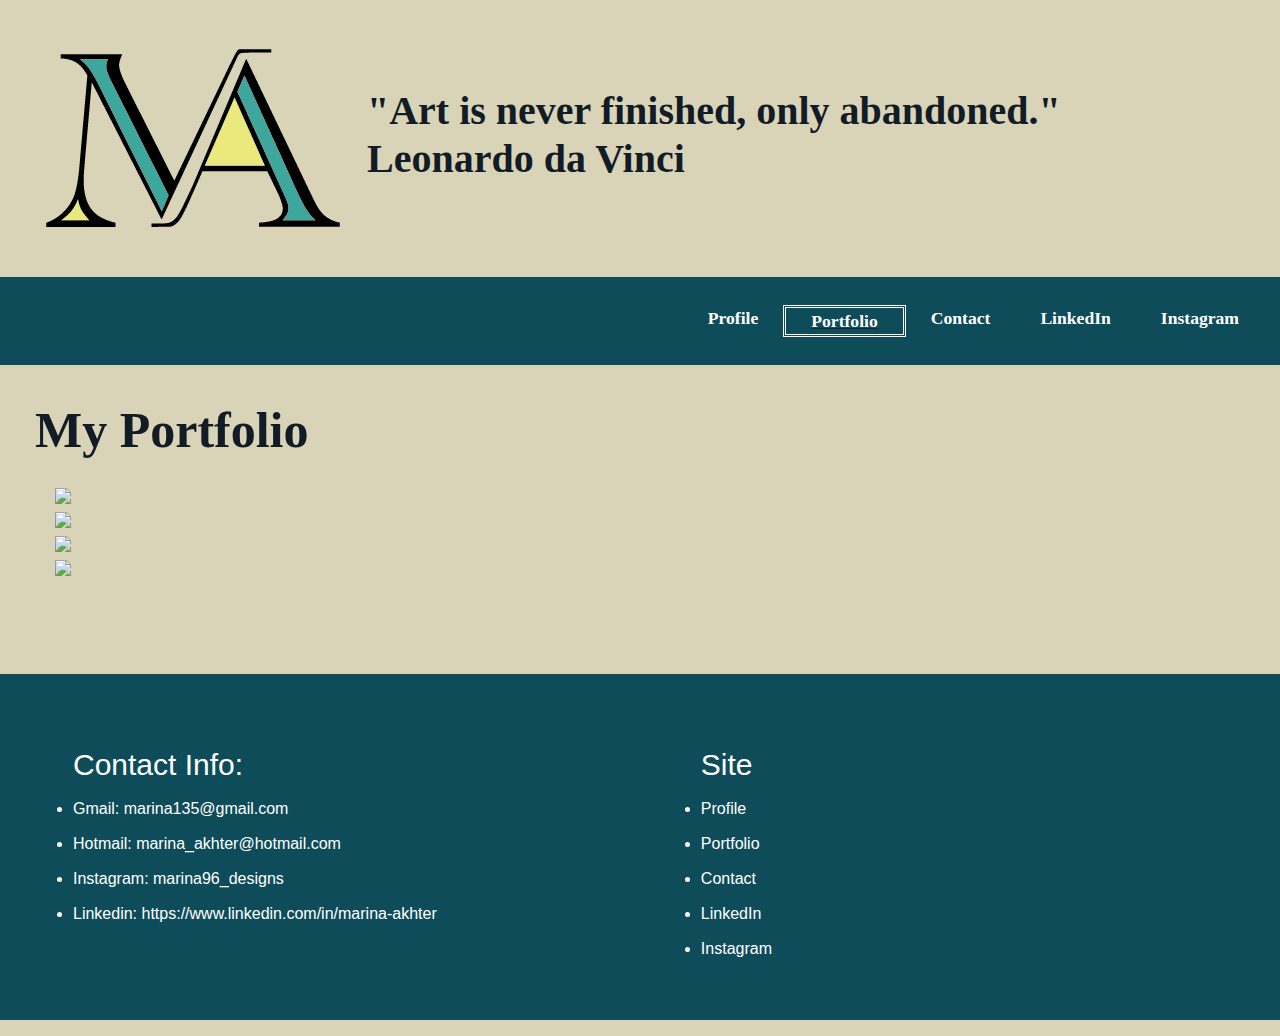
==== portfolio.html @ 1488f097 "improvements" ====
<!DOCTYPE html>
<html lang="en">
    <head>
        <meta charset="UTF-8">
        <meta name="viewport" content="width=device-width, initial-scale=1.0">
        <link rel="stylesheet" href="css/style.css">
        <link rel="stylesheet" href="https://stackpath.bootstrapcdn.com/bootstrap/4.3.1/css/bootstrap.min.css" integrity="sha384-ggOyR0iXCbMQv3Xipma34MD+dH/1fQ784/j6cY/iJTQUOhcWr7x9JvoRxT2MZw1T" crossorigin="anonymous">
        <link href="https://cdn.jsdelivr.net/npm/bootstrap@5.0.2/dist/css/bootstrap.min.css" rel="stylesheet" integrity="sha384-EVSTQN3/azprG1Anm3QDgpJLIm9Nao0Yz1ztcQTwFspd3yD65VohhpuuCOmLASjC" crossorigin="anonymous">
        <script src="https://code.jquery.com/jquery-3.3.1.slim.min.js" integrity="sha384-q8i/X+965DzO0rT7abK41JStQIAqVgRVzpbzo5smXKp4YfRvH+8abtTE1Pi6jizo" crossorigin="anonymous"></script>
        <script src="https://cdnjs.cloudflare.com/ajax/libs/popper.js/1.14.7/umd/popper.min.js" integrity="sha384-UO2eT0CpHqdSJQ6hJty5KVphtPhzWj9WO1clHTMGa3JDZwrnQq4sF86dIHNDz0W1" crossorigin="anonymous"></script>
        <script src="https://stackpath.bootstrapcdn.com/bootstrap/4.3.1/js/bootstrap.min.js" integrity="sha384-JjSmVgyd0p3pXB1rRibZUAYoIIy6OrQ6VrjIEaFf/nJGzIxFDsf4x0xIM+B07jRM" crossorigin="anonymous"></script>
        <title>Portfolio</title>
    </head>

    <body style="background-color: #D9D3B8;">
        <header class="header" id="header">
            <div class="logo"><img src="Components/MyLogo-02.png"></div>
            <h1 class="heading1">"Art is never finished, only abandoned."<br>Leonardo da Vinci</h1>
        </header>
        <nav class="navbar">
            <ul>
                <li><a href="profile.html">Profile</a></li>
                <li class="active"><a href="#">Portfolio</a></li>
                <li><a href="#">Contact</a></li>
                <li><a href="https://www.linkedin.com/in/marina-akhter-474584165/" target="_blank">LinkedIn</a></li>
                <li><a href="https://www.instagram.com/marina96_designs/" target="_blank">Instagram</a></li>
            </ul>
        </nav>

        <section class="content">
            <h2 class="heading2">My Portfolio</h2>
        </section>

        <section class="info">
            <div class="profile" style="display: flex; flex-direction: column;">
                <div style="margin-left: 55px;"><a href="graphic.html"><img src="Components/graphic-02.png"></a></div>
                <div style="margin-left: 55px;"><img src="Components/uxui-03.png"></div>
                <div style="margin-left: 55px;"><img src="Components/product-04.png"></div>
                <div style="margin-left: 55px;"><img src="Components/brand-05.png"></div>
            </div>
        </section>
    </body>

    <footer class="footer">
        <div class="d-flex flex-row bd-highlight mb-3 d-flex justify-content-between">
            <div class="p-2 bd-highlight Contactinfo">
                <h4 class="f-title">Contact Info:</h4>
                    <ul>
                        <li>Gmail: marina135@gmail.com</li>
                        <li>Hotmail: marina_akhter@hotmail.com</li>
                        <li>Instagram: marina96_designs</li>
                        <a href="https://www.linkedin.com/in/marina-akhter" target="_blank" style="text-decoration: none; color: white;"><li>Linkedin: https://www.linkedin.com/in/marina-akhter</li></a>
                    </ul>
            </div>
            <div class="p-2 bd-highlight Site">
                <h4 class="f-title">Site</h4>
                    <ul>
                        <a href="profile.html" style="text-decoration: none; color: white;"><li>Profile</li></a>
                        <a href="portfolio.html" style="text-decoration: none; color: white;"><li>Portfolio</li></a>
                        <a href="#" style="text-decoration: none; color: white;"><li>Contact</li></a>
                        <a href="#" style="text-decoration: none; color: white;"><li>LinkedIn</li></a>
                        <a href="#" style="text-decoration: none; color: white;"><li>Instagram</li></a>
                    </ul>
            </div>
        </div>
    </footer>
</html>
---- css/style.css ----
*{
    margin: 0;
    padding: 0;
    box-sizing: border-box;
}

.Welcome {
    display: flex;
    flex-direction: column;
    background-color: #F2D398;
}

.navbar {
    display: flex;
    justify-content: flex-end !important;
    align-items: center;
    background-color: #0E4C59;
    position: sticky;
    top: 0;
    width: 100%;
}

.navbar ul {
    display: flex;
    list-style: none;
    margin: 20px 0px;
}

.navbar ul li{
    font-family: Roboto;
    font-size: 1.1rem;
    font-weight: bold;
}

.navbar ul li a{
    text-decoration: none;
    color: white;
    padding: 8px 25px;
    transition: all .5s ease;
}

.navbar ul li a:hover{
    font-weight: bolder;
    background-color: white;
    color: black;
    box-shadow: 0 0 10px white;
}

.line {
    display: flex;
    width: 100%;

    border: 6px solid #111C26;
}

.breadcrumbs {
    display: flex;
    flex-direction: row;
    padding-top: 20px;
    padding-bottom: 15px;
    padding-left: 25px;
}

.b-title {
    display: flex;
    align-items: center;
    text-decoration: underline;
    font-size: 20px;
    margin-left: 15px;
}

.path {
    display: flex;
    flex-direction: row;
    background-color: #F2D398;
    align-items: center;
    padding-left: 35px;
    padding-top: 20px;
    padding-bottom: 20px;
    width: 1430px;
}

.pathtext {
    margin-left: 20px;
    text-decoration: underline;
    font-family: Roboto;
    font-size: 18px;
}

.header {
    display: flex;
    background-color: #D9D3B8;
    position: static;
    top: 0;
    width: 100%;
    padding-top: 25px;
    padding-left: 15px;
    padding-bottom: 25px;
}

.logo {
    display: flex;
    justify-content: flex-start;
    align-items: center;
    padding: 10px 15px;
}

.heading1 {
    display: flex;
    justify-content: flex-start;
    align-items: center;
    color: #111C26;
    font-family: Roboto;
    font-weight: bold;
}

.content {
    display: flex;
    align-items: center;
    height: 98px;
    left: 0;
    width: 100%;
    margin-top: 20px;
}

.content2 {
    display: flex;
    justify-content: center;
    align-items: center;
    text-align: center;
    font-size: 50px;
    font-style: Roboto;
    background-color: #9e0031;
    color: white;
    padding-top: 15px;
    padding-bottom: 20px;
    border: black solid 2px;
    height: 98px;
    left: 0;
}

.heading2 {
    display: flex;
    justify-content: flex-start;
    align-items: center;
    font-family: Roboto, bold;
    font-weight: bolder;
    color: #111C26;
    font-size: 50px;
    margin-left: 35px;
}

.info {
    display: flex;
    flex-direction: row;
    top: 0;
    width: 100%;
}

.decor {
    left: fixed;
    width: 100%;
    background-color: #0E4C59;
    display: flex;
    flex-direction: row;
    padding-top: 30px;
    padding-bottom: 30px;
    padding-right: 20px;
}

.subcontent {
    display: flex;
    flex-direction: column;
}

.profile {
    display: flex;
    flex-direction: row;
    top: 0;
}

.portfolio {
    display: flex;
    flex-direction: column;
    width: 1500px;
    background-color: #F2D398;
}

.imgportfolio {
    display: flex;
    height: 450px;
    width: 1268px;
    margin-top: 150px;
}

.profilepic {
    display: flex;
    width: 60%;
    height: 90%;
    border-style: outset;
    border-top-color: transparent;
    border-left-color: transparent;
    border-right: white solid 5px;
    border-bottom: white solid 5px;
    margin-top: 20px;

    margin-left: 50px;
}

.about {
    display: flex;
 
    font-family: Abhaya Libre ExtraBold;
    font-style: normal;
    font-weight: 800;
    font-size: 3rem;
    line-height: 2rem;
 
    color: #FFFFFF;

    margin-left: 35px;
    margin-top: 25px;

}

.profilepara {
    display: flex;
    margin-left: 35px;
    margin-top: 25px;
    margin-right: 70px;
    font-family: Roboto;
    font-size: 25px;
    line-height: 38px;

    color: #FFFFFF;
}

.subcontent {
    display: flex;
    flex-direction: column;
    background-color: #F2D398;
}

.info2 {
    display: flex;
    flex-direction: column;
}

.button {
    display: flex;
    width: 264px;
    height: 76px;
    margin-top: 40px;
    margin-left: 35px;
}

.button2 {
    display: flex;
    width: 264px;
    margin-top: 15px;
    margin-bottom: 14px;
}

.buttons {
    display: flex;
    flex-direction: row;
    margin-right: 40px;
}

.img {
    height: 580px;
    width: 420px;
    overflow: hidden;
}

.img2 {
    height: 800px;
    overflow: hidden;
}

.img3 {
    width: 159px;
}

.img4 {
    display: flex;
    flex-direction: column;
    width: 159px;
}

.img5 {
    display: flex;
    flex-direction: column;
    width: 159px;
    margin-top: -10px;
}

.footer {
    background-color: #0E4C59;
    top: 0;
    width: 100%;
    height: 100%;
    margin-top: 95px;
    bottom: 0px;
}

.Contactinfo {
    color: white; 
    line-height: 35px;
    margin: 65px;
}

.Site {
    color: white; 
    line-height: 35px; 
    margin-top: 65px;
    margin-right: 500px;
}

.servicesinfo {
    display: flex;
    flex-direction: column;
    color: #FFFFFF;
    padding-left: 65px;
    line-height: 40px;
    font-size: 18px;
}

.servicesinfo ul {
    display: flex;
    flex-direction: column;
    color: white;
    line-height: 50px;
    font-size: 28px;
    margin-left: 150px;
}

.servicesinfo2 {
    display: flex;
    flex-direction: column;
    background-color: #F2D398;
    width: 1500px;
    padding-left: 45px;
    line-height: 40px;
    font-size: 18px;
}

.servicebutton {
    display: flex;
    width: 300px;
    margin-top: 15px;
    margin-bottom: 14px;
    margin-left: 130px;
}

.subheading {
    display: flex;
    margin-top: 75px;
    margin-left: 130px;
    font-family: Roboto;
    font-weight: bold;
    font-size: 40px;
    text-decoration: underline;
    color: #FFFFFF;
    text-align: center;
}

.subheading2 {
    display: flex;
    justify-content: center;
    font-family: Roboto;
    font-weight: bold;
    font-size: 20px;
    text-decoration: underline;
    color: black;
    text-align: center;
    margin-top: 20px;
    line-height: 30px;
}
.active {
    text-decoration: underline;
    border: white double 3px;
}

.title {
    margin-left: 35px;
    font-size: 30px;
    font-family: Roboto;
    font-weight: bold;
    text-decoration: underline;
    color: white;
}

.box {
    background-color: #B58D41;
    margin-top: 25px;
    padding-top: 30px;
    padding-bottom: 30px;
}

.box2 {
    background-color: #B58D41;
    padding-top: 20px;
    padding-left: 30px;
    padding: 20px;
}

.boxpara {
    color: white;
    margin-left: 35px;
    font-size: 20px;
    font-family: Roboto;
    margin-top: 10px;
}

.timeline {
    text-align: center;
    font-size: 50px;
    font-style: Roboto;
    margin-top: 70px;
    background-color: #9e0031;
    color: white;
    padding-top: 15px;
    padding-bottom: 20px;
}

.row1 {
    display: flex;
    flex-direction: row;
    align-self: center;
    margin-top: 50px;
}

.category {
    display: flex;
    flex-direction: column;
    width: 290px;
    margin-left: 100px;
    background-color: black;
    padding-top: 15px;
    padding-bottom: 15px;
    padding-left: 10px;
    padding-right: 10px;
}

.category2 {
    display: flex;
    flex-direction: column;
    justify-content: flex-end;
    margin-right: 40px;
    margin-left: 30px;
}

.f-title {
    font-size: 30px;
}
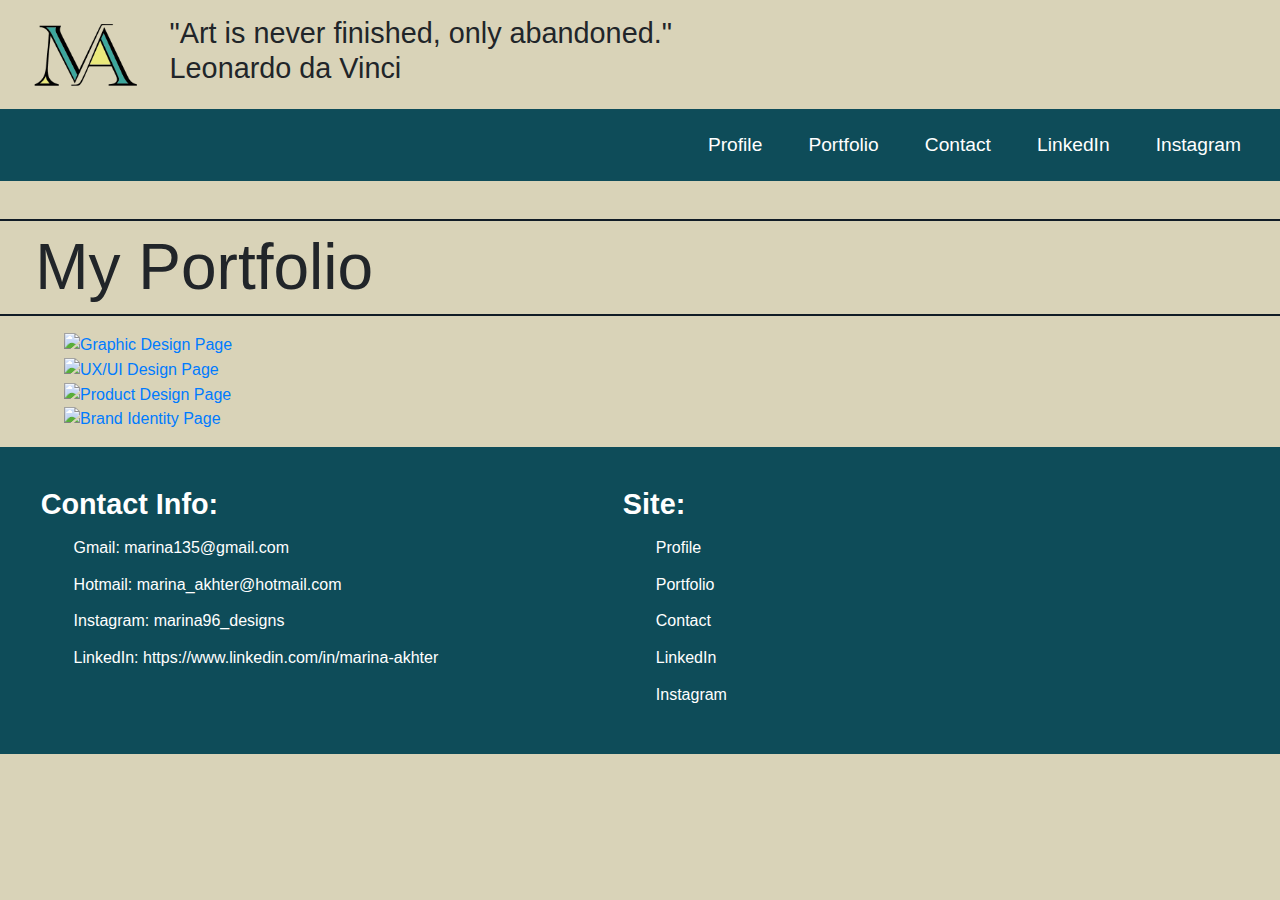
==== commit 3a4c8dc5: "portfolio page added" ====
--- a/portfolio.html
+++ b/portfolio.html
@@ -2,66 +2,99 @@
 <html lang="en">
     <head>
         <meta charset="UTF-8">
+        <meta http-equiv="X-UA-Compatible" content="IE=edge">
         <meta name="viewport" content="width=device-width, initial-scale=1.0">
-        <link rel="stylesheet" href="css/style.css">
+        <title>Document</title>
+        <link rel="preconnect" href="https://fonts.googleapis.com"> 
+        <link rel="preconnect" href="https://fonts.gstatic.com" crossorigin> 
+        <link href="https://fonts.googleapis.com/family=Roboto:wght@500&display=swap" rel="stylesheet">
         <link rel="stylesheet" href="https://stackpath.bootstrapcdn.com/bootstrap/4.3.1/css/bootstrap.min.css" integrity="sha384-ggOyR0iXCbMQv3Xipma34MD+dH/1fQ784/j6cY/iJTQUOhcWr7x9JvoRxT2MZw1T" crossorigin="anonymous">
         <link href="https://cdn.jsdelivr.net/npm/bootstrap@5.0.2/dist/css/bootstrap.min.css" rel="stylesheet" integrity="sha384-EVSTQN3/azprG1Anm3QDgpJLIm9Nao0Yz1ztcQTwFspd3yD65VohhpuuCOmLASjC" crossorigin="anonymous">
-        <script src="https://code.jquery.com/jquery-3.3.1.slim.min.js" integrity="sha384-q8i/X+965DzO0rT7abK41JStQIAqVgRVzpbzo5smXKp4YfRvH+8abtTE1Pi6jizo" crossorigin="anonymous"></script>
-        <script src="https://cdnjs.cloudflare.com/ajax/libs/popper.js/1.14.7/umd/popper.min.js" integrity="sha384-UO2eT0CpHqdSJQ6hJty5KVphtPhzWj9WO1clHTMGa3JDZwrnQq4sF86dIHNDz0W1" crossorigin="anonymous"></script>
-        <script src="https://stackpath.bootstrapcdn.com/bootstrap/4.3.1/js/bootstrap.min.js" integrity="sha384-JjSmVgyd0p3pXB1rRibZUAYoIIy6OrQ6VrjIEaFf/nJGzIxFDsf4x0xIM+B07jRM" crossorigin="anonymous"></script>
-        <title>Portfolio</title>
+        <link rel="stylesheet" type="text/css" href="css/style.css">
+        
     </head>
 
-    <body style="background-color: #D9D3B8;">
-        <header class="header" id="header">
-            <div class="logo"><img src="Components/MyLogo-02.png"></div>
-            <h1 class="heading1">"Art is never finished, only abandoned."<br>Leonardo da Vinci</h1>
+    <body>
+        <header>
+            <section class="header">
+                <a href="profile.html"><img src="Components/MyLogo-02.png" alt="My Logo"></a>
+                <h1>"Art is never finished, only abandoned." <br> Leonardo da Vinci</h1> 
+            </section>
+        
+            <section class="navi">
+                <nav>
+                    <svg class="close" viewBox="0 0 32 32" xmlns="http://www.w3.org/2000/svg"><path d="m7 7 18 18M7 25 25 7" fill="none" stroke="#ffffff" stroke-linecap="round" stroke-linejoin="round" stroke-width="2px" class="stroke-000000"></path></svg>
+                    <ul>
+                        <li><a href="">Profile</a></li>
+                        <li><a href="">Portfolio</a></li>
+                        <li><a href="">Contact</a></li>
+                        <li><a href="">LinkedIn</a></li>
+                        <li><a href="">Instagram</a></li>
+                    </ul>
+                </nav>
+                
+                <svg class="menu" viewBox="0 0 32 32" xml:space="preserve" xmlns="http://www.w3.org/2000/svg"><path d="M16 26a2 2 0 0 1-2-2V8a2 2 0 0 1 4 0v16a2 2 0 0 1-2 2zM24 26a2 2 0 0 1-2-2V8a2 2 0 0 1 4 0v16a2 2 0 0 1-2 2zM8 26a2 2 0 0 1-2-2V8a2 2 0 0 1 4 0v16a2 2 0 0 1-2 2z" fill="#ffffff" class="fill-000000"></path></svg>
+                
+            </section>    
         </header>
-        <nav class="navbar">
-            <ul>
-                <li><a href="profile.html">Profile</a></li>
-                <li class="active"><a href="#">Portfolio</a></li>
-                <li><a href="#">Contact</a></li>
-                <li><a href="https://www.linkedin.com/in/marina-akhter-474584165/" target="_blank">LinkedIn</a></li>
-                <li><a href="https://www.instagram.com/marina96_designs/" target="_blank">Instagram</a></li>
-            </ul>
-        </nav>
 
-        <section class="content">
-            <h2 class="heading2">My Portfolio</h2>
+        <section class="hero" style="padding-top: 0.4em;">
+            <section class="line" style="margin-top: 1em;">
+                <div></div>
+            </section>
+            <h2 class="page-title banner">My Portfolio</h2>
+            <section class="line">
+                <div></div>
+            </section>
+
+            <section class="portfolio">
+                <a href="#"><img src="Components/graphic-02.png" alt="Graphic Design Page"></a>
+                <a href="#"><img src="Components/uxui-03.png" alt="UX/UI Design Page"></a>
+                <a href="#"><img src="Components/product-04.png" alt="Product Design Page"></a>
+                <a href="#"><img src="Components/brand-05.png" alt="Brand Identity Page"></a>
+            </section>
+            
         </section>
 
-        <section class="info">
-            <div class="profile" style="display: flex; flex-direction: column;">
-                <div style="margin-left: 55px;"><a href="graphic.html"><img src="Components/graphic-02.png"></a></div>
-                <div style="margin-left: 55px;"><img src="Components/uxui-03.png"></div>
-                <div style="margin-left: 55px;"><img src="Components/product-04.png"></div>
-                <div style="margin-left: 55px;"><img src="Components/brand-05.png"></div>
+        <footer class="footer">
+            <div class="d-flex flex-row bd-highlight mb-3 d-flex justify-content-between">
+                <div class="p-2 bd-highlight">
+                    <h4 class="f-title">Contact Info:</h4>
+                        <ul class="f-list">
+                            <li>Gmail: marina135@gmail.com</li>
+                            <li>Hotmail: marina_akhter@hotmail.com</li>
+                            <li>Instagram: marina96_designs</li>
+                            <a href="https://www.linkedin.com/in/marina-akhter" target="_blank" style="text-decoration: none; color: white;"><li>LinkedIn: https://www.linkedin.com/in/marina-akhter</li></a>
+                        </ul>
+                </div>
+                <div class="p-2 bd-highlight Site">
+                    <h4 class="f-title">Site:</h4>
+                        <ul class="f-list">
+                            <a href="profile.html" style="text-decoration: none; color: white;"><li>Profile</li></a>
+                            <a href="portfolio.html" style="text-decoration: none; color: white;"><li>Portfolio</li></a>
+                            <a href="#" style="text-decoration: none; color: white;"><li>Contact</li></a>
+                            <a href="#" style="text-decoration: none; color: white;"><li>LinkedIn</li></a>
+                            <a href="#" style="text-decoration: none; color: white;"><li>Instagram</li></a>
+                        </ul>
+                </div>
             </div>
-        </section>
+        </footer>
+
+        <script>
+            const menu = document.querySelector('.menu')
+            const close = document.querySelector('.close')
+            const nav = document.querySelector('nav')
+
+            menu.addEventListener('click', () => {
+                nav.classList.add('open-nav')
+            })
+
+            close.addEventListener('click', () => {
+                nav.classList.remove('open-nav')
+            })
+        </script>
+
     </body>
 
-    <footer class="footer">
-        <div class="d-flex flex-row bd-highlight mb-3 d-flex justify-content-between">
-            <div class="p-2 bd-highlight Contactinfo">
-                <h4 class="f-title">Contact Info:</h4>
-                    <ul>
-                        <li>Gmail: marina135@gmail.com</li>
-                        <li>Hotmail: marina_akhter@hotmail.com</li>
-                        <li>Instagram: marina96_designs</li>
-                        <a href="https://www.linkedin.com/in/marina-akhter" target="_blank" style="text-decoration: none; color: white;"><li>Linkedin: https://www.linkedin.com/in/marina-akhter</li></a>
-                    </ul>
-            </div>
-            <div class="p-2 bd-highlight Site">
-                <h4 class="f-title">Site</h4>
-                    <ul>
-                        <a href="profile.html" style="text-decoration: none; color: white;"><li>Profile</li></a>
-                        <a href="portfolio.html" style="text-decoration: none; color: white;"><li>Portfolio</li></a>
-                        <a href="#" style="text-decoration: none; color: white;"><li>Contact</li></a>
-                        <a href="#" style="text-decoration: none; color: white;"><li>LinkedIn</li></a>
-                        <a href="#" style="text-decoration: none; color: white;"><li>Instagram</li></a>
-                    </ul>
-            </div>
-        </div>
-    </footer>
+    
 </html>--- a/css/style.css
+++ b/css/style.css
@@ -1,456 +1,1248 @@
-*{
-    margin: 0;
+body {
+    margin: 0em;
+    font-family: 'Roboto', sans-serif;
+    background-color: #D9D3B8;
+}
+
+.w-title {
+    font-size: 4.5rem;
+    text-align: center;
+    color: #111C26;
+    margin: 1rem 0.5rem;
+}
+
+.w-subtitle {
+    font-size: 3rem;
+    text-align: center;
+    color: #111C26;
+    margin: 1rem 0.5rem;
+}
+
+.w-para {
+    font-size: 1.3rem;
+    text-align: center;
+    color: #111C26;
+}
+
+.Buttons {
+    display: flex;
+    flex-direction: column !important;
+    justify-items: center;
+    align-items: center;
+    padding: 1em;
+}
+
+.Buttons img {
+    width: 20rem;
+    margin: 1em;
+}
+
+.header {
+    display: flex;
+    flex-direction: row;
+    align-items: center;
+    padding: 1em 0.8em;
+}
+
+.header img {
+    width: 6rem;
+    height: auto;
+}
+
+.header h1 {
+    font-size: 1em;
+    margin-left: 0.3em;
+}
+
+.navi {
+    display: flex;
+    justify-content: flex-end;
+    width: 100%;
+    height: 8vh;
+    background-color: #0E4C59;
+    padding: 0.2em;
+    overflow-y: hidden;
+}
+
+.navi svg {
+    display: flex;
+    justify-items: flex-end;
+    width: 2em;
+    cursor: pointer;
+    fill: white; 
+}
+
+nav {
+    position: fixed;
+    right: 0;
+    top: 0;
+    background-color: #0E4C59;
+    height: 100vh;
+    width: 50%;
+    z-index: 999;
+    transform: translateX(100%);
+    transition: transform .5s ease-in-out;
+}
+
+nav ul {
+    list-style: none;
+    list-style-type: none;
     padding: 0;
-    box-sizing: border-box;
-}
-
-.Welcome {
-    display: flex;
-    flex-direction: column;
-    background-color: #F2D398;
-}
-
-.navbar {
-    display: flex;
-    justify-content: flex-end !important;
-    align-items: center;
-    background-color: #0E4C59;
-    position: sticky;
-    top: 0;
-    width: 100%;
-}
-
-.navbar ul {
-    display: flex;
-    list-style: none;
-    margin: 20px 0px;
-}
-
-.navbar ul li{
-    font-family: Roboto;
-    font-size: 1.1rem;
-    font-weight: bold;
-}
-
-.navbar ul li a{
+    margin-top: 8em;
+}
+
+nav ul li a {
     text-decoration: none;
     color: white;
-    padding: 8px 25px;
-    transition: all .5s ease;
-}
-
-.navbar ul li a:hover{
+    padding: 1.5em 2em;
+    display: block;
+    width: 100%;
+}
+
+nav ul li a:hover {
     font-weight: bolder;
     background-color: white;
-    color: black;
+    color: #0E4C59;
     box-shadow: 0 0 10px white;
+}
+
+.close {
+    float: right;
+    margin: 1em;
+    width: 2em;
+    fill: white;
+}
+
+.hero {
+    padding-top: 1em;
+}
+
+.hero img.Back {
+    display: flex;
+    align-items: center;
+    margin-top: 0em;
+    margin-bottom: 0.3em;
+    margin-left: 0.5em;
+    width: 3em;
+}
+
+.path {
+    display: flex;
+    flex-direction: row;
+    align-items: center;
+}
+
+.pathtext {
+    margin-left: 0.3em;
+    text-decoration: underline;
+    font-size: 0.8em;
+}
+
+.page-title {
+    font-size: 2.3em;
+    margin-left: 1rem;
+    margin-top: 0.5rem;
+}
+
+.banner {
+    animation: introLoad2 4s forwards; 
 }
 
 .line {
     display: flex;
     width: 100%;
 
-    border: 6px solid #111C26;
-}
-
-.breadcrumbs {
-    display: flex;
-    flex-direction: row;
-    padding-top: 20px;
-    padding-bottom: 15px;
-    padding-left: 25px;
-}
-
-.b-title {
-    display: flex;
-    align-items: center;
-    text-decoration: underline;
-    font-size: 20px;
-    margin-left: 15px;
-}
-
-.path {
-    display: flex;
-    flex-direction: row;
-    background-color: #F2D398;
-    align-items: center;
-    padding-left: 35px;
-    padding-top: 20px;
-    padding-bottom: 20px;
-    width: 1430px;
-}
-
-.pathtext {
-    margin-left: 20px;
-    text-decoration: underline;
-    font-family: Roboto;
-    font-size: 18px;
-}
-
-.header {
-    display: flex;
-    background-color: #D9D3B8;
-    position: static;
-    top: 0;
-    width: 100%;
-    padding-top: 25px;
-    padding-left: 15px;
-    padding-bottom: 25px;
-}
-
-.logo {
-    display: flex;
-    justify-content: flex-start;
-    align-items: center;
-    padding: 10px 15px;
-}
-
-.heading1 {
-    display: flex;
-    justify-content: flex-start;
-    align-items: center;
-    color: #111C26;
-    font-family: Roboto;
-    font-weight: bold;
+    border: 1px solid #111C26;
+
+    animation: introLoad 2s forwards;
 }
 
 .content {
     display: flex;
-    align-items: center;
-    height: 98px;
-    left: 0;
-    width: 100%;
-    margin-top: 20px;
-}
-
-.content2 {
-    display: flex;
-    justify-content: center;
-    align-items: center;
-    text-align: center;
-    font-size: 50px;
-    font-style: Roboto;
-    background-color: #9e0031;
-    color: white;
-    padding-top: 15px;
-    padding-bottom: 20px;
-    border: black solid 2px;
-    height: 98px;
-    left: 0;
-}
-
-.heading2 {
-    display: flex;
-    justify-content: flex-start;
-    align-items: center;
-    font-family: Roboto, bold;
-    font-weight: bolder;
-    color: #111C26;
-    font-size: 50px;
-    margin-left: 35px;
-}
-
-.info {
-    display: flex;
-    flex-direction: row;
-    top: 0;
-    width: 100%;
-}
-
-.decor {
-    left: fixed;
-    width: 100%;
-    background-color: #0E4C59;
-    display: flex;
-    flex-direction: row;
-    padding-top: 30px;
-    padding-bottom: 30px;
-    padding-right: 20px;
-}
-
-.subcontent {
-    display: flex;
-    flex-direction: column;
-}
-
-.profile {
-    display: flex;
-    flex-direction: row;
-    top: 0;
+    flex-direction: row-reverse;
+    margin-top: 1em;
 }
 
 .portfolio {
     display: flex;
     flex-direction: column;
-    width: 1500px;
-    background-color: #F2D398;
-}
-
-.imgportfolio {
+    padding-top: 1em;
+    padding-left: 1em;
+}
+
+.portfolio img {
+    width: 23em;
+    height: auto;
+}
+
+.a-info {
+    color: white;
     display: flex;
-    height: 450px;
-    width: 1268px;
-    margin-top: 150px;
-}
-
-.profilepic {
-    display: flex;
-    width: 60%;
-    height: 90%;
+    flex-direction: column;
+    margin-left: 1em;
+    background-color: #0E4C59;
+    padding-top: 1em;
+    padding-left: 0.8em;
+    padding-right: 0.8em;
+}
+
+.a-title {
+    margin-bottom: 0.5em;
+}
+
+.a-para {
+    font-size: 0.5em;
+    line-height: 1.9em;
+    margin-top: 0.1em;
+}
+
+.s-info {
+    background-color: #0E4C59;
+    margin-left: 1em;
+    margin-right: 1em;
+    color: white;
+    padding-top: 1em;
+    padding-left: 0.8em;
+}
+
+.s-title {
+    font-size: 1.2em;
+    margin-top: 1em;
+    margin-bottom: 0.2em;
+}
+
+.s-list {
+    font-size: 1em;
+    line-height: 1.9em;
+}
+
+.content img.profile {
+    width: 8rem;
+    height: auto;
+    margin-left: 1em;
+    margin-right: 1em;
     border-style: outset;
     border-top-color: transparent;
     border-left-color: transparent;
-    border-right: white solid 5px;
-    border-bottom: white solid 5px;
-    margin-top: 20px;
-
-    margin-left: 50px;
-}
-
-.about {
+    border-right: #32161F solid 5px;
+    border-bottom: #32161F solid 5px;
+}
+
+.content img.w-button {
+    width: 15rem;
+    height: auto;
+    margin-bottom: 0.8em;
+}
+
+footer {
+    width: 100%;
     display: flex;
- 
-    font-family: Abhaya Libre ExtraBold;
-    font-style: normal;
-    font-weight: 800;
-    font-size: 3rem;
-    line-height: 2rem;
- 
-    color: #FFFFFF;
-
-    margin-left: 35px;
-    margin-top: 25px;
-
-}
-
-.profilepara {
-    display: flex;
-    margin-left: 35px;
-    margin-top: 25px;
-    margin-right: 70px;
-    font-family: Roboto;
-    font-size: 25px;
-    line-height: 38px;
-
-    color: #FFFFFF;
-}
-
-.subcontent {
+    flex-direction: row;
+    background-color: #0E4C59;
+    color: white;
+    padding-top: 1em;
+    padding-left: 1em;
+    margin-top: 1em;
+}
+
+footer ul {
+    list-style-type: none;
+}
+
+.f-title {
+    font-size: 1em;
+    font-weight: bold;
+}
+
+.f-list {
+    font-size: 0.6em;
+    line-height: 2.9em;
+    margin-left: -2em;
+}
+
+.Site {
+    margin-left: 2em;
     display: flex;
     flex-direction: column;
-    background-color: #F2D398;
-}
-
-.info2 {
-    display: flex;
-    flex-direction: column;
-}
-
-.button {
-    display: flex;
-    width: 264px;
-    height: 76px;
-    margin-top: 40px;
-    margin-left: 35px;
-}
-
-.button2 {
-    display: flex;
-    width: 264px;
-    margin-top: 15px;
-    margin-bottom: 14px;
-}
-
-.buttons {
-    display: flex;
-    flex-direction: row;
-    margin-right: 40px;
-}
-
-.img {
-    height: 580px;
-    width: 420px;
-    overflow: hidden;
-}
-
-.img2 {
-    height: 800px;
-    overflow: hidden;
-}
-
-.img3 {
-    width: 159px;
-}
-
-.img4 {
-    display: flex;
-    flex-direction: column;
-    width: 159px;
-}
-
-.img5 {
-    display: flex;
-    flex-direction: column;
-    width: 159px;
-    margin-top: -10px;
-}
-
-.footer {
-    background-color: #0E4C59;
-    top: 0;
-    width: 100%;
-    height: 100%;
-    margin-top: 95px;
-    bottom: 0px;
-}
-
-.Contactinfo {
-    color: white; 
-    line-height: 35px;
-    margin: 65px;
-}
-
-.Site {
-    color: white; 
-    line-height: 35px; 
-    margin-top: 65px;
-    margin-right: 500px;
-}
-
-.servicesinfo {
-    display: flex;
-    flex-direction: column;
-    color: #FFFFFF;
-    padding-left: 65px;
-    line-height: 40px;
-    font-size: 18px;
-}
-
-.servicesinfo ul {
-    display: flex;
-    flex-direction: column;
-    color: white;
-    line-height: 50px;
-    font-size: 28px;
-    margin-left: 150px;
-}
-
-.servicesinfo2 {
-    display: flex;
-    flex-direction: column;
-    background-color: #F2D398;
-    width: 1500px;
-    padding-left: 45px;
-    line-height: 40px;
-    font-size: 18px;
-}
-
-.servicebutton {
-    display: flex;
-    width: 300px;
-    margin-top: 15px;
-    margin-bottom: 14px;
-    margin-left: 130px;
-}
-
-.subheading {
-    display: flex;
-    margin-top: 75px;
-    margin-left: 130px;
-    font-family: Roboto;
-    font-weight: bold;
-    font-size: 40px;
-    text-decoration: underline;
-    color: #FFFFFF;
-    text-align: center;
-}
-
-.subheading2 {
-    display: flex;
-    justify-content: center;
-    font-family: Roboto;
-    font-weight: bold;
-    font-size: 20px;
-    text-decoration: underline;
-    color: black;
-    text-align: center;
-    margin-top: 20px;
-    line-height: 30px;
-}
-.active {
-    text-decoration: underline;
-    border: white double 3px;
-}
-
-.title {
-    margin-left: 35px;
-    font-size: 30px;
-    font-family: Roboto;
-    font-weight: bold;
-    text-decoration: underline;
-    color: white;
-}
-
-.box {
-    background-color: #B58D41;
-    margin-top: 25px;
-    padding-top: 30px;
-    padding-bottom: 30px;
-}
-
-.box2 {
-    background-color: #B58D41;
-    padding-top: 20px;
-    padding-left: 30px;
-    padding: 20px;
-}
-
-.boxpara {
-    color: white;
-    margin-left: 35px;
-    font-size: 20px;
-    font-family: Roboto;
-    margin-top: 10px;
-}
-
-.timeline {
-    text-align: center;
-    font-size: 50px;
-    font-style: Roboto;
-    margin-top: 70px;
-    background-color: #9e0031;
-    color: white;
-    padding-top: 15px;
-    padding-bottom: 20px;
-}
-
-.row1 {
-    display: flex;
-    flex-direction: row;
-    align-self: center;
-    margin-top: 50px;
-}
-
-.category {
-    display: flex;
-    flex-direction: column;
-    width: 290px;
-    margin-left: 100px;
-    background-color: black;
-    padding-top: 15px;
-    padding-bottom: 15px;
-    padding-left: 10px;
-    padding-right: 10px;
-}
-
-.category2 {
-    display: flex;
-    flex-direction: column;
-    justify-content: flex-end;
-    margin-right: 40px;
-    margin-left: 30px;
-}
-
-.f-title {
-    font-size: 30px;
-}+}
+
+.open-nav {
+    transform: translateX(0%);
+}
+
+@media only screen and (min-width: 375px) {
+    header svg {
+        display: flex;
+        justify-items: flex-end;
+        width: 2.5em;
+        cursor: pointer;
+        fill: white; 
+    }
+}
+
+@media only screen and (min-width: 400px) {
+    .navi {
+        display: flex;
+        justify-content: flex-end;
+        width: 100%;
+        height: 8vh;
+        background-color: #0E4C59;
+        padding: 0.5em;
+    }
+}
+
+@media only screen and (min-width: 600px) {
+    .navi {
+        display: flex;
+        width: 100%;
+        height: 8vh;
+        padding: 1em;
+    }
+
+    .a-info {
+        color: white;
+        display: flex;
+        flex-direction: column;
+        margin-left: 1em;
+        padding-top: 1.2em;
+        padding-left: 1em;
+        padding-right: 1em;
+    }
+
+    .a-para {
+        font-size: 0.7em;
+        line-height: 2em;
+        margin-top: 0.1em;
+    } 
+
+    .content img.profile {
+        width: 12rem;
+        height: auto;
+        margin-left: 1em;
+        margin-right: 1em;
+    }
+
+    .portfolio {
+        padding-top: 1em;
+        padding-left: 2em;
+    }
+    
+    .portfolio img {
+        width: 28em;
+        height: auto;
+    }    
+
+    .s-content {
+        padding-top: 1.2em;
+        padding-left: 1.2em;
+        padding-bottom: 1.2em;
+    }
+
+    .w-title {
+        font-size: 6rem;
+    }
+
+    .w-subtitle {
+        font-size: 4rem;
+    }
+    
+    .w-para {
+        font-size: 1.8rem;
+    }
+
+    .Buttons {
+        display: flex;
+        flex-direction: row;
+        margin-top: 2em;
+        margin-bottom: 1em;
+    }
+
+    .f-title {
+        font-size: 1.3em;
+        font-weight: bold;
+    }
+
+    .f-list {
+        font-size: 0.7em;
+        line-height: 2em;
+    }
+
+    .Site {
+        margin-left: 4em;
+        display: flex;
+        flex-direction: column;
+    }
+
+    .navi {
+        height: 8vh;
+        display: flex;
+        align-items: center;
+    }
+
+    .navi svg.menu {
+        display: none;
+    }
+
+    nav {
+        transform: translateX(0);
+        position: unset;
+        display: block;
+        width: auto;
+        height: auto;
+        background: none;
+    }
+
+    nav ul {
+        display: flex;
+        margin: 0;
+    }
+
+    nav ul li a {
+        text-decoration: none;
+        color: white;
+        padding: 0.8em 1.2em;
+        display: block;
+        width: 100%;
+        height: auto;
+        font-size: 1em;
+    }
+
+    nav ul li a:hover {
+        font-weight: bolder;
+        background-color: white;
+        color: #0E4C59;
+        box-shadow: 0 0 10px white;
+    }
+
+    nav svg.close {
+        display: none;
+    }
+
+    .s-info {
+        display: flex;
+        flex-direction: row;
+        align-items: flex-start;
+    }
+
+    .column2 {
+        margin-top: 2.6em;
+        margin-left: 1em;
+    }
+
+    .serviceinfo {
+        display: flex;
+        flex-direction: column;
+    }
+
+    .content img.w-button {
+        width: 12rem;
+        height: auto;
+        margin-bottom: 0.8em;
+    }
+}
+
+@media only screen and (min-width: 768px) {
+    .header h1 {
+        font-size: 1.5em;
+        margin-left: 1em;
+    }
+
+    .header svg {
+        display: flex;
+        justify-items: flex-end;
+        width: 1em;
+        cursor: pointer;
+        fill: white; 
+    }
+
+    .header img {
+        width: 7rem;
+        height: auto;
+        margin-left: 1em;
+    }
+
+    .hero {
+        margin-top: 1em;
+    }
+
+   .path {
+       margin-bottom: 0.5em;
+    }
+
+   .pathtext {
+       font-size: 1em;
+    }
+
+   .portfolio {
+        padding-left: 3em;
+    }
+
+    .portfolio img {
+        width: 35em;
+        height: auto;
+    }    
+
+   .column2 {
+       margin-top: 4em;
+    }
+
+    .content {
+        display: flex;
+        flex-direction: row-reverse;
+        margin-top: 3em;
+        margin-bottom: 1em;
+    }
+
+    .content img.w-button {
+        width: 15rem;
+        height: auto;
+        margin-bottom: 0.8em;
+    }
+
+    .content img.profile {
+        width: 16rem;
+        height: auto;
+        margin-left: 1em;
+        margin-right: 1em;
+    }
+
+    .w-title {
+        font-size: 8rem;
+    }
+
+    .w-subtitle {
+        font-size: 5.5rem;
+    }
+    
+    .w-para {
+        font-size: 2.3rem;
+    }
+
+    .Buttons img {
+        width: 30rem;
+        margin: 1em;
+    }
+
+    .a-title {
+        margin-bottom: 0.5em;
+        font-size: 2.3em;
+    }
+
+    .a-para {
+        font-size: 1em;
+        line-height: 2em;
+        margin-top: 0.1em;
+    } 
+
+    .page-title {
+        font-size: 2.8em;
+        margin-left: 1.5rem;
+        margin-top: 0.5rem;
+    }
+
+    footer {
+        padding-top: 1.5em;
+        padding-left: 1.5em;
+    }
+
+    .f-title {
+        font-size: 1.3em;
+        font-weight: bold;
+    }
+
+    .f-list {
+        font-size: 0.8em;
+        line-height: 2.2em;
+    }
+
+    .Site {
+        margin-left: 10em;
+    }
+
+    .navi {
+        height: 8vh;
+        display: flex;
+        align-items: center;
+    }
+
+    .navi svg.menu {
+        display: none;
+    }
+
+    nav {
+        transform: translateX(0);
+        position: unset;
+        display: block;
+        width: auto;
+        height: auto;
+        background: none;
+    }
+
+    nav ul {
+        display: flex;
+        margin: 0;
+    }
+
+    nav ul li a {
+        text-decoration: none;
+        color: white;
+        padding: 0.8em 1.2em;
+        display: block;
+        width: 100%;
+        font-size: 1.2em;
+    }
+
+    nav ul li a:hover {
+        font-weight: bolder;
+        background-color: white;
+        color: #0E4C59;
+        box-shadow: 0 0 10px white;
+    }
+
+    nav svg.close {
+        display: none;
+    }
+
+}
+
+@media only screen and (min-width: 900px) {
+    .page-title {
+        font-size: 3em;
+        margin-left: 1.5rem;
+        margin-top: 0.5rem;
+    }
+
+    .path {
+        padding-left: 0.5em;
+    }
+
+    .hero img.Back {
+        width: 5em;
+    }
+
+    .portfolio {
+        padding-left: 4em;
+    }
+
+    .portfolio img {
+        width: 40em;
+        height: auto;
+    }    
+
+    .a-title {
+        font-size: 2em;
+    }
+
+    .a-para {
+        font-size: 1.1em;
+        line-height: 2em;
+        margin-top: 0.1em;
+    } 
+
+    .a-info {
+        color: white;
+        display: flex;
+        flex-direction: column;
+        margin-left: 1em;
+        background-color: #0E4C59;
+        padding-top: 1.2em;
+        padding-left: 1.4em;
+        padding-right: 3em;
+    }
+
+    .content img {
+        width: 15rem;
+        height: auto;
+        margin-left: 1em;
+        margin-right: 1em;
+    }
+
+    .s-content {
+        padding-top: 1.5em;
+        padding-left: 1.8em;
+        padding-bottom: 1.2em;
+    }
+
+    .column2 {
+        margin-left: 2em;
+        margin-top: 3.4em;
+    }
+
+    .s-title {
+        font-size: 1.6em;
+        margin-top: 0.7em;
+        margin-bottom: 0.2em;
+    }
+    
+    .s-list {
+        font-size: 1em;
+        line-height: 1.9em;
+    }
+
+}
+
+
+@media only screen and (min-width: 1000px) {
+    .hero img.Back {
+        width: 4em;
+    }
+
+    .path {
+        margin-top: -0.5em;
+    }
+
+    .pathtext {
+        font-size: 1.3em;
+        margin-left: 0.5em;
+    }
+    
+    .header h1 {
+        font-size: 1.8em;
+        margin-left: 1em;
+    }
+
+    .page-title {
+        font-size: 4em;
+        margin-left: 2.2rem;
+        margin-top: 0.5rem;
+    }
+
+    .portfolio img {
+        width: 40em;
+        height: auto;
+    }    
+
+    .a-title {
+        font-size: 2.5em;
+    }
+
+    .a-para {
+        font-size: 1.3em;
+        line-height: 2em;
+        margin-top: 0.1em;
+    } 
+
+    .w-title {
+        font-size: 10rem;
+    }
+
+    .w-subtitle {
+        font-size: 6.8rem;
+    }
+    
+    .w-para {
+        font-size: 2.9rem;
+    }
+
+    .Buttons {
+        display: flex;
+        flex-direction: row !important;
+        justify-content: center !important;
+        align-items: center !important;
+    }
+
+    .Buttons img {
+        width: 25rem;
+    }
+
+    .content {
+        display: flex;
+        flex-direction: row-reverse;
+        margin-top: 2em;
+        margin-bottom: 1.3em;
+    }
+
+    footer {
+        padding-top: 2em;
+    }
+
+    .f-title {
+        font-size: 1.8em;
+        font-weight: bold;
+        margin-left: 0.3em;
+    }
+
+    .f-list {
+        font-size: 1em;
+        line-height: 2.3em;
+        margin-left: 0.1em;
+    }
+
+    .Site {
+        margin-left: 10em;
+        display: flex;
+        flex-direction: column;
+    }
+
+    .s-list {
+        line-height: 2em;
+    }
+
+    .column2 {
+        margin-top: 4.2em;
+    }
+
+}
+
+@media only screen and (min-width: 1440px) {
+    .w-title {
+        font-size: 15rem;
+    }
+
+    .w-subtitle {
+        font-size: 10rem;
+    }
+    
+    .w-para {
+        font-size: 4.3rem;
+    }
+
+    .Buttons {
+        display: flex;
+        flex-direction: row !important;
+        justify-content: center !important;
+        align-items: center !important;
+    }
+
+    .Buttons img {
+        width: 35rem;
+    }
+
+    .header img {
+        width: 8rem;
+        height: auto;
+    }
+
+    .header h1 {
+        font-size: 2.3em;
+        margin-left: 1.5em;
+    }
+
+    .hero img.Back {
+        width: 5em;
+    }
+
+    .portfolio img {
+        width: 70em;
+        height: auto;
+    }    
+
+    .path {
+        padding-left: 0.5em;
+        margin-top: -1em;
+    }
+
+    .pathtext {
+        font-size: 1.5em;
+    }
+
+    .hero {
+        margin-top: 2em;
+    }
+
+    .line {
+        display: flex;
+        width: 100%;
+    
+        border: 2px solid #111C26;
+    
+        animation: introLoad 3s forwards;
+    }
+
+    .s-title {
+        font-size: 1.8em;
+    }
+    
+    .s-list {
+        font-size: 1.3em;
+        line-height: 1.9em;
+    }
+
+    .s-info {
+        padding-left: 2.5em;
+        padding-top: 2.3em;
+        padding-bottom: 2em;
+    }
+
+    .column2 {
+        margin-top: 4.6em;
+        margin-left: 4em;
+    }
+
+    .navi {
+        height: 8vh;
+        display: flex;
+        align-items: center;
+    }
+
+    nav ul li a {
+        text-decoration: none;
+        color: white;
+        padding: 0.8em 1.2em;
+        display: block;
+        width: 100%;
+        font-size: 1.5em;
+    }
+
+    .content {
+        display: flex;
+        flex-direction: row-reverse;
+        margin-top: 2.5em;
+        margin-bottom: 1.3em;
+        margin-left: 1em;
+        margin-right: 1em;
+    }
+
+    .content img.profile {
+        width: 20rem;
+        height: auto;
+        margin-left: 1em;
+        margin-right: 1em;
+    }
+
+    .a-info {
+        color: white;
+        display: flex;
+        flex-direction: column;
+        margin-left: 1em;
+        background-color: #0E4C59;
+        padding-top: 1.8em;
+        padding-left: 1.8em;
+        padding-right: 3em;
+    }
+
+    .a-title {
+        font-size: 2.7em;
+    }
+
+    .a-para {
+        font-size: 1.5em;
+        line-height: 2em;
+        margin-top: 0.1em;
+    } 
+
+    .f-title {
+        font-size: 2em;
+        font-weight: bold;
+        margin-left: 0.3em;
+    }
+
+    .f-list {
+        font-size: 1.4em;
+        line-height: 2.3em;
+        margin-left: 0.1em;
+    }
+
+    .Site {
+        margin-left: 20em;
+        display: flex;
+        flex-direction: column;
+    }
+}
+
+@media only screen and (min-width: 1920px) {
+    .w-title {
+        font-size: 20rem;
+    }
+
+    .w-subtitle {
+        font-size: 13rem;
+    }
+    
+    .w-para {
+        font-size: 5.5rem;
+    }
+
+    .portfolio {
+        padding-top: 1em;
+        padding-left: 4em;
+    }
+
+    .portfolio img {
+        width: 90em;
+        height: auto;
+    }    
+
+    .Buttons {
+        display: flex;
+        flex-direction: row !important;
+        justify-content: center !important;
+        align-items: center !important;
+    }
+
+    .Buttons img {
+        width: 45rem;
+    }
+
+    .header img {
+        width: 15rem;
+        height: auto;
+    }
+
+    .header h1 {
+        font-size: 2.8em;
+        margin-left: 1.5em;
+    }
+
+    .hero img.Back {
+        width: 7em;
+    }
+
+    .pathtext {
+        font-size: 1.8em;
+    }
+
+    .page-title {
+        font-size: 7em;
+        margin-left: 3.7rem;
+        margin-top: 0.5rem;
+    }
+
+    .s-title {
+        font-size: 3em;
+    }
+
+    .a-title {
+        font-size: 3.5em;
+    }
+
+    .s-info {
+        padding-left: 5em;
+        padding-top: 3.5em;
+        padding-bottom: 2em;
+    }
+
+    .s-list {
+        font-size: 2em;
+        line-height: 1.9em;
+    }
+
+    .content img.w-button {
+        width: 30rem;
+        height: auto;
+        margin-bottom: 0.8em;
+    }
+
+    .column2 {
+        margin-top: 6em;
+        margin-left: 18em;
+    }
+}
+
+@media only screen and (min-width: 2560px) {
+    .w-title {
+        font-size: 28rem;
+    }
+
+    .w-subtitle {
+        font-size: 19rem;
+    }
+    
+    .w-para {
+        font-size: 8rem;
+    }
+
+    .hero img.Back {
+        margin-bottom: 1.2em;
+        margin-left: 2em;
+        width: 7em;
+    }
+
+    .portfolio {
+        padding-top: 1em;
+        padding-left: 6em;
+        margin-bottom: 5em;
+    }
+
+    .portfolio img {
+        width: 100em;
+        height: auto;
+    }    
+
+    .path {
+        padding-left: 0.5em;
+    }
+
+    .pathtext {
+        font-size: 2.5em;
+    }
+
+    .header img {
+        width: 20rem;
+        height: auto;
+    }
+
+    .header h1 {
+        font-size: 4em;
+        margin-left: 1.5em;
+    }
+
+    .hero {
+        margin-top: 3em;
+    }
+
+    .navi {
+        display: flex;
+        align-items: flex-start;
+        width: 100%;
+        background-color: #0E4C59;
+        padding-top: 0.5em;
+        padding-bottom: 0.5em;
+        padding-left: 3em;
+        padding-right: 0em;
+        margin-bottom: 2em;
+    }
+
+    nav ul li a {
+        text-decoration: none;
+        color: white;
+        padding: 0.8em 1.2em;
+        display: block;
+        width: 100%;
+        font-size: 2.2em;
+    }
+
+    .line {
+        display: flex;
+        width: 100%;
+    
+        border: 4px solid #111C26;
+    
+        animation: introLoad 4s forwards;
+    }
+
+    .page-title {
+        font-size: 7em;
+        margin-left: 3.7rem;
+        margin-top: 0.5rem;
+    }
+
+    .content {
+        display: flex;
+        flex-direction: row-reverse;
+        margin-top: 3.5em;
+        margin-bottom: 3.5em;
+        margin-left: 1.7em;
+        margin-right: 1.7em;
+    }
+
+    .a-title {
+        font-size: 5em;
+    }
+
+    .a-info {
+        color: white;
+        display: flex;
+        flex-direction: column;
+        margin-left: 1em;
+        background-color: #0E4C59;
+        padding-top: 3em;
+        padding-left: 3em;
+        padding-right: 3em;
+    }
+
+    .a-para {
+        font-size: 2.7em;
+        line-height: 2em;
+        margin-top: 0.1em;
+        padding-right: 2em;
+    } 
+
+    .content img.profile {
+        width: 70rem;
+        height: auto;
+        margin-left: 1em;
+        margin-right: 1em;
+        border-style: outset;
+        border-top-color: transparent;
+        border-left-color: transparent;
+        border-right: #32161F solid 7px;
+        border-bottom: #32161F solid 7px;
+    }
+
+    .Buttons {
+        display: flex;
+        flex-direction: row;
+        margin-top: 3em;
+        margin-bottom: 5em;
+        margin-left: 2em;
+    }
+
+    .s-title {
+        font-size: 3.5em;
+    }
+
+    .s-list {
+        font-size: 2.6em;
+        line-height: 1.9em;
+    }
+
+    .s-info {
+        padding-left: 7em;
+        padding-top: 5em;
+        padding-bottom: 4em;
+    }
+
+    .column2 {
+        margin-top: 8.9em;
+        margin-left: 15em;
+    }
+
+    .content img.w-button {
+        width: 35rem;
+        height: auto;
+        margin-bottom: 1.5em;
+    }
+
+    .f-title {
+        font-size: 3.2em;
+        font-weight: bold;
+        margin-left: 1em;
+        margin-top: 0.6em;
+    }
+
+    .f-list {
+        font-size: 2.3em;
+        line-height: 2.5em;
+        margin-left: 1.2em;
+        margin-top: 0.6em;
+    }
+
+    footer {
+        padding-top: 3.5em;
+    }
+
+    .Site {
+        margin-left: 28em;
+    }
+
+    .Buttons img {
+        width: 45em;
+        display: flex;
+        padding: 1em;
+    }
+}
+
+@keyframes introLoad {
+    from {
+        clip-path: polygon(0 0, 0 0, 0 100%, 0 100%);
+    }
+
+    to {
+        clip-path: polygon(0 0, 100% 0, 100% 100%, 0 100%);
+    }
+}
+
+@keyframes introLoad2 {
+    from {
+        clip-path: polygon(0 0, 100% 0, 100% 0, 0 0);
+    }
+
+    to {
+        clip-path: polygon(0 0, 100% 0, 100% 100%, 0 100%);
+    }
+}
+
+
+
+
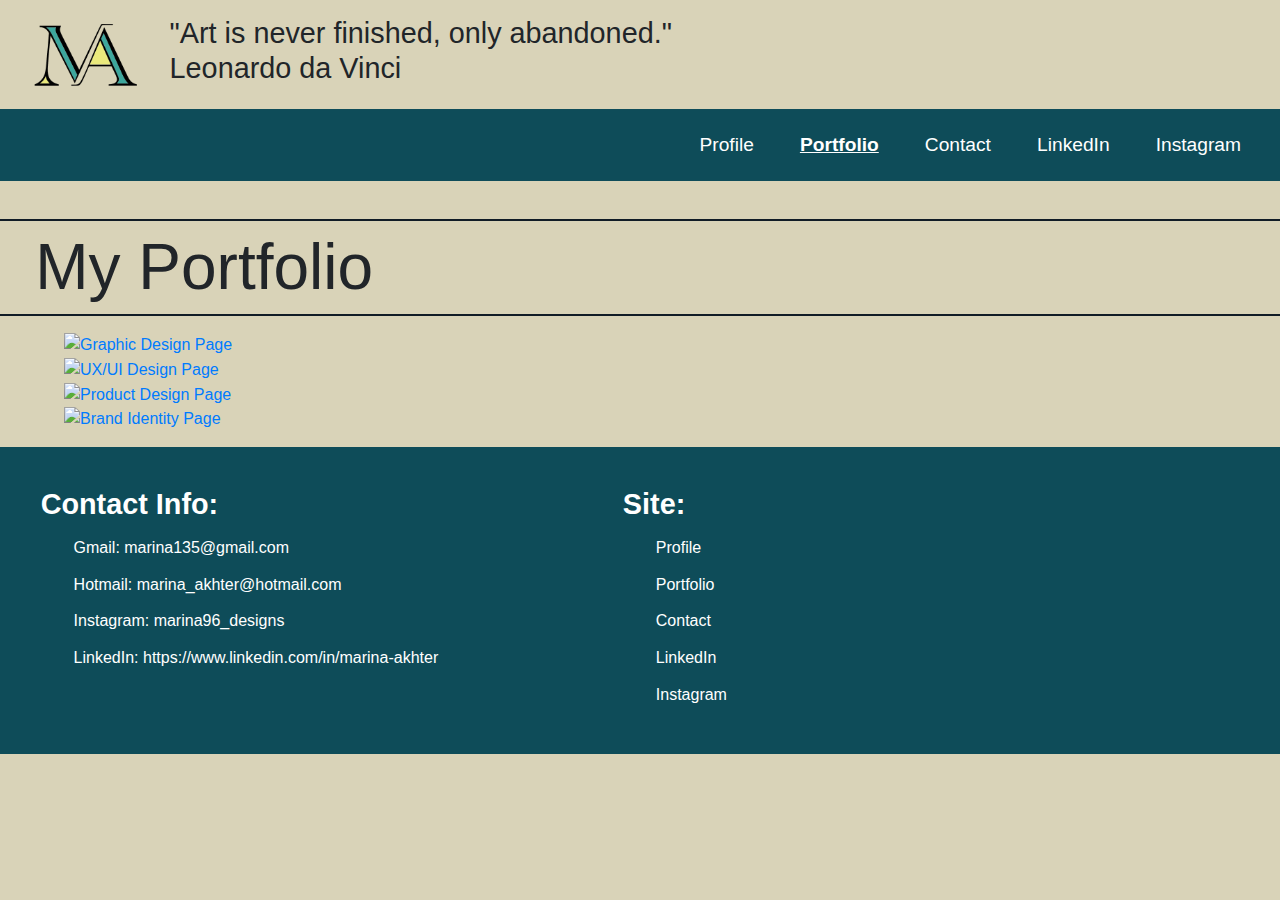
==== commit 6542783f: "update graphic page" ====
--- a/portfolio.html
+++ b/portfolio.html
@@ -25,11 +25,11 @@
                 <nav>
                     <svg class="close" viewBox="0 0 32 32" xmlns="http://www.w3.org/2000/svg"><path d="m7 7 18 18M7 25 25 7" fill="none" stroke="#ffffff" stroke-linecap="round" stroke-linejoin="round" stroke-width="2px" class="stroke-000000"></path></svg>
                     <ul>
-                        <li><a href="">Profile</a></li>
-                        <li><a href="">Portfolio</a></li>
-                        <li><a href="">Contact</a></li>
-                        <li><a href="">LinkedIn</a></li>
-                        <li><a href="">Instagram</a></li>
+                        <li><a href="profile.html">Profile</a></li>
+                        <li><a href="#" class="active">Portfolio</a></li>
+                        <li><a href="#">Contact</a></li>
+                        <li><a href="https://www.linkedin.com/in/marina-akhter">LinkedIn</a></li>
+                        <li><a href="#">Instagram</a></li>
                     </ul>
                 </nav>
                 
@@ -48,7 +48,7 @@
             </section>
 
             <section class="portfolio">
-                <a href="#"><img src="Components/graphic-02.png" alt="Graphic Design Page"></a>
+                <a href="graphic.html"><img src="Components/graphic-02.png" alt="Graphic Design Page"></a>
                 <a href="#"><img src="Components/uxui-03.png" alt="UX/UI Design Page"></a>
                 <a href="#"><img src="Components/product-04.png" alt="Product Design Page"></a>
                 <a href="#"><img src="Components/brand-05.png" alt="Brand Identity Page"></a>
--- a/css/style.css
+++ b/css/style.css
@@ -99,6 +99,11 @@
     width: 100%;
 }
 
+nav ul li a.active {
+    font-weight: bolder;
+    text-decoration: underline;
+}
+
 nav ul li a:hover {
     font-weight: bolder;
     background-color: white;
@@ -234,6 +239,58 @@
     margin-bottom: 0.8em;
 }
 
+.desc {
+    background-color: #0E4C59;
+    color: white;
+    padding-left: 1em;
+    padding-top: 1em;
+    padding-right: 1em;
+    padding-bottom: 0.8em;
+}
+
+.desc h2 {
+    font-size: 1.3em;
+}
+
+.desc p {
+    font-size: 0.8em;
+}
+
+.p-title {
+    margin-left: 0.5em;
+    margin-top: 0.5em;
+    color: #0E4C59;
+    font-weight: bold;
+    font-size: 1.8em;
+}
+
+.p-card {
+    display: flex;
+    flex-direction: column;
+    justify-content: center;
+    align-items: center;
+
+    background-color: #0E4C59;
+    margin-left: 3em;
+    margin-right: 3em;
+    margin-top: 1em;
+    padding: 1em;
+    color: white;
+    text-align: center;
+
+    border: 2px solid black;
+
+    width: 20em;
+}
+
+.p-card img {
+    border: 2px solid black;
+}
+
+.p-card h4 {
+    margin-top: 0.8em;
+}
+
 footer {
     width: 100%;
     display: flex;
@@ -439,6 +496,39 @@
         height: auto;
         margin-bottom: 0.8em;
     }
+
+    .row {
+        display: flex;
+        flex-direction: row !important;
+    }
+
+    .p-card {
+        display: flex;
+        flex-direction: column;
+        justify-content: center;
+        align-items: center;
+    
+        margin-left: 2em;
+        margin-right: 0.5em;
+        margin-top: 1.5em;
+        padding-top: 1.2em;
+        padding-bottom: 1em;
+        width: 10em;
+    
+        border: 2px solid black;
+    }
+
+    .p-card img {
+        border: 2px solid black;
+        margin: 0;
+        width: 8em;
+    }
+
+    .p-card h4 {
+        margin-top: 0.8em;
+        font-size: 0.9em;
+        line-height: 1.5em;
+    }
 }
 
 @media only screen and (min-width: 768px) {
@@ -603,6 +693,39 @@
         display: none;
     }
 
+    .row {
+        display: flex;
+        flex-direction: row !important;
+    }
+
+    .p-card {
+        display: flex;
+        flex-direction: column;
+        justify-content: center;
+        align-items: center;
+    
+        margin-left: 2em;
+        margin-right: 1em;
+        margin-top: 1.5em;
+        padding-top: 1.2em;
+        padding-bottom: 1em;
+        width: 13em;
+    
+        border: 2px solid black;
+    }
+
+    .p-card img {
+        border: 2px solid black;
+        margin: 0;
+        width: 11em;
+    }
+
+    .p-card h4 {
+        margin-top: 0.8em;
+        font-size: 0.9em;
+        line-height: 1.5em;
+    }
+
 }
 
 @media only screen and (min-width: 900px) {
@@ -617,7 +740,7 @@
     }
 
     .hero img.Back {
-        width: 5em;
+        width: 3.5em;
     }
 
     .portfolio {
@@ -679,6 +802,41 @@
         line-height: 1.9em;
     }
 
+    .row {
+        display: flex;
+        flex-direction: row !important;
+        justify-content: center;
+        align-items: center;
+    }
+
+    .p-card {
+        display: flex;
+        flex-direction: column;
+        justify-content: center;
+        align-items: center;
+    
+        margin-left: 2em;
+        margin-right: 1em;
+        margin-top: 1.5em;
+        padding-top: 1.2em;
+        padding-bottom: 1em;
+        width: 13em;
+    
+        border: 2px solid black;
+    }
+
+    .p-card img {
+        border: 2px solid black;
+        margin: 0;
+        width: 11em;
+    }
+
+    .p-card h4 {
+        margin-top: 0.8em;
+        font-size: 0.7em;
+        line-height: 1.5em;
+    }
+
 }
 
 
@@ -780,6 +938,55 @@
 
     .column2 {
         margin-top: 4.2em;
+    }
+
+    .p-title {
+        margin-left: 1.1em;
+        margin-top: 0.5em;
+        font-size: 2em;
+    }
+
+    .p-card {
+        display: flex;
+        flex-direction: column;
+        justify-content: center;
+        align-items: center;
+    
+        margin-left: 2em;
+        margin-right: 1em;
+        margin-top: 1.5em;
+        padding-top: 1.2em;
+        padding-bottom: 1em;
+        width: 16em;
+    
+        border: 2px solid black;
+    }
+
+    .p-card img {
+        border: 2px solid black;
+        margin: 0;
+        width: 13em;
+    }
+
+    .p-card h4 {
+        margin-top: 0.8em;
+        font-size: 0.9em;
+        line-height: 1.5em;
+    }
+
+    .desc {
+        padding-left: 2.5em;
+        padding-top: 1em;
+        padding-right: 4em;
+        padding-bottom: 0.8em;
+    }
+    
+    .desc h2 {
+        font-size: 1.8em;
+    }
+    
+    .desc p {
+        font-size: 1.2em;
     }
 
 }
@@ -938,6 +1145,50 @@
         display: flex;
         flex-direction: column;
     }
+
+    .p-title {
+        margin-top: 0.3em;
+        font-size: 3em;
+    }
+
+    .p-card {
+        margin-left: 3em;
+        margin-right: 2em;
+        margin-top: 2.5em;
+        margin-bottom: 1em;
+        padding-top: 1.2em;
+        padding-bottom: 1em;
+        width: 20em;
+    }
+
+    .p-card img {
+        border: 2px solid black;
+        margin: 0;
+        width: 16em;
+    }
+
+    .p-card h4 {
+        margin-top: 0.8em;
+        font-size: 1.1em;
+        line-height: 1.5em;
+    }
+
+    .desc {
+        padding-left: 2.5em;
+        padding-top: 1.5em;
+        padding-right: 4em;
+        padding-bottom: 1em;
+    }
+    
+    .desc h2 {
+        font-size: 2.5em;
+    }
+    
+    .desc p {
+        margin-top: 0.5em;
+        font-size: 1.6em;
+    }
+
 }
 
 @media only screen and (min-width: 1920px) {
@@ -1026,6 +1277,51 @@
     .column2 {
         margin-top: 6em;
         margin-left: 18em;
+    }
+
+    .p-title {
+        margin-top: 0.3em;
+        font-size: 5em;
+    }
+
+    .p-card {
+        margin-left: 3em;
+        margin-right: 2em;
+        margin-top: 2.5em;
+        margin-bottom: 1em;
+        padding-top: 5em;
+        padding-bottom: 5em;
+        width: 30em;
+        height: 30em;
+    }
+
+    .p-card img {
+        border: 2px solid black;
+        margin: 0;
+        width: 23em;
+    }
+
+    .p-card h4 {
+        margin-top: 0.4em;
+        font-size: 1.8em;
+    }
+
+    .desc {
+        padding-left: 3.5em;
+        padding-top: 2em;
+        padding-right: 4em;
+        padding-bottom: 1em;
+        margin-bottom: 3em;
+    }
+    
+    .desc h2 {
+        font-size: 3.5em;
+    }
+    
+    .desc p {
+        margin-top: 0.5em;
+        font-size: 2.5em;
+        margin-right: 4em;
     }
 }
 
@@ -1221,6 +1517,51 @@
         display: flex;
         padding: 1em;
     }
+
+    .p-title {
+        margin-top: 0.3em;
+        font-size: 6em;
+    }
+
+    .p-card {
+        margin-left: 3em;
+        margin-right: 2em;
+        margin-top: 3em;
+        margin-bottom: 3em;
+        padding-top: 2em;
+        padding-bottom: 2em;
+        width: 40em;
+        height: 45em;
+    }
+
+    .p-card img {
+        border: 2px solid black;
+        margin: 0;
+        width: 35em;
+    }
+
+    .p-card h4 {
+        margin-top: 0.7em;
+        font-size: 2.2em;
+    }
+
+    .desc {
+        padding-left: 6.5em;
+        padding-top: 2.5em;
+        padding-right: 4em;
+        padding-bottom: 1em;
+        margin-bottom: 3em;
+    }
+    
+    .desc h2 {
+        font-size: 4em;
+    }
+    
+    .desc p {
+        margin-top: 0.5em;
+        font-size: 3em;
+        margin-right: 3em;
+    }
 }
 
 @keyframes introLoad {
